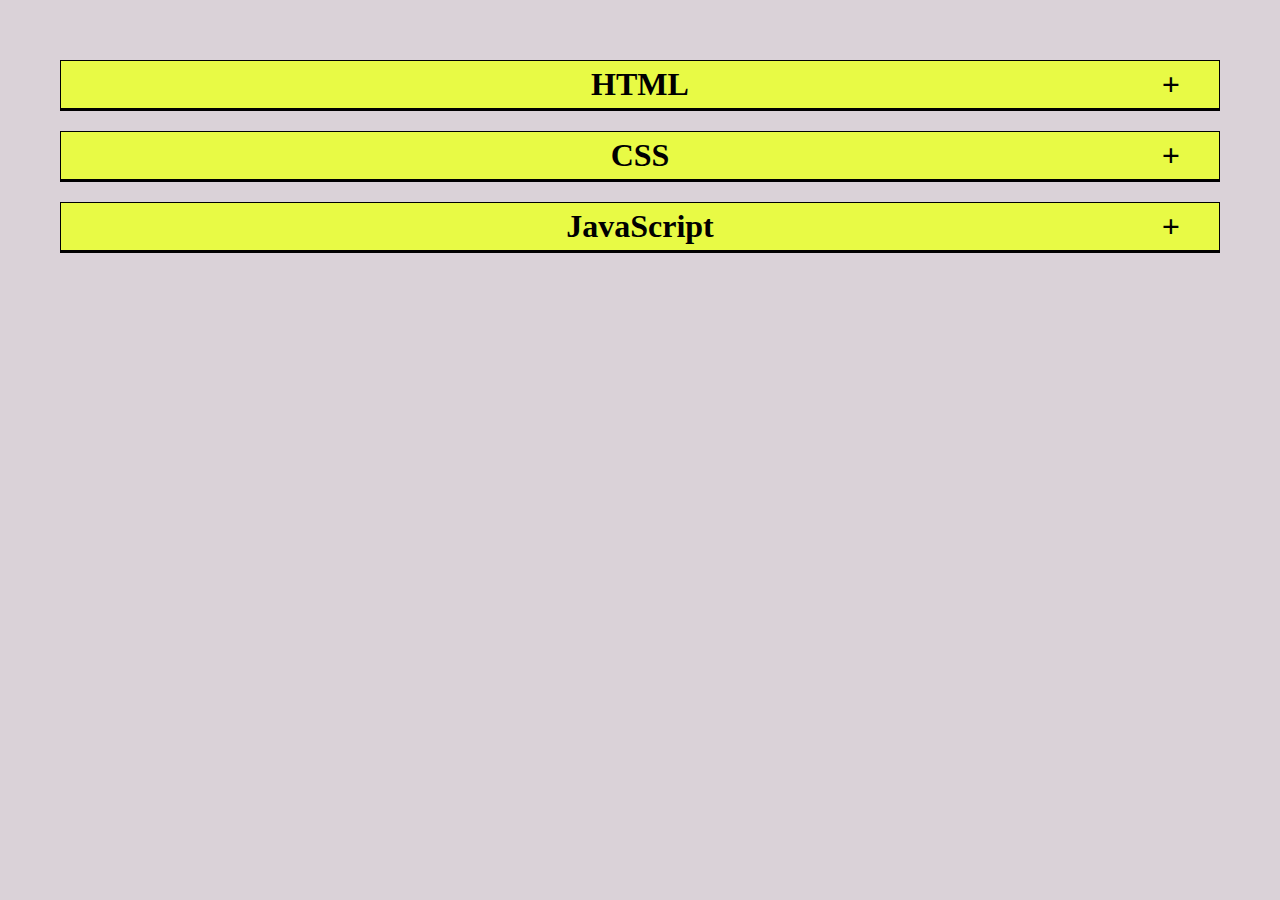
==== index.html @ e09d1b30 "Add files via upload" ====
<!DOCTYPE html>
<html lang="en">
<head>
    <meta charset="UTF-8">
    <meta name="viewport" content="width=device-width, initial-scale=1.0">
    <link rel="stylesheet" href="style.css">
    <script src="script.js" defer></script>
    <link rel="icon" href="https://encrypted-tbn0.gstatic.com/images?q=tbn:ANd9GcRuehREp-kf5p-QkOOOnv4qkEkkjfJUCospXw&usqp=CAU">
    <title>Collapse Tab</title>
</head>
<body>
    <div class="collapseTab">
        <h1 class="heading">HTML</h1>
        <p class="content">The HyperText Markup Language, or HTML is the 
            standard markup language for documents designed to be displayed 
            in a web browser. It can be assisted by technologies such as 
            Cascading Style Sheets (CSS) and scripting languages such as JavaScript.
            Web browsers receive HTML documents from a web server or from
            local storage and render the documents into multimedia web pages. 
            HTML describes the structure of a web page semantically and 
            originally included cues for the appearance of the document.
        </p>
    </div>
    <div class="collapseTab">
        <h1 class="heading">CSS</h1>
        <p class="content">Cascading Style Sheets (CSS) is a style sheet 
            language used for describing the presentation of a document 
            written in a markup language such as HTML. CSS is a 
            cornerstone technology of the World Wide Web, alongside 
            HTML and JavaScript.
            CSS is designed to enable the separation of presentation 
            and content, including layout, colors, and fonts. This 
            separation can improve content accessibility; provide 
            more flexibility and control in the specification of 
            presentation characteristics; enable multiple web pages 
            to share formatting by specifying the relevant CSS in a 
            separate .css file, which reduces complexity and repetition 
            in the structural content; and enable the .css file to be 
            cached to improve the page load speed between the pages 
            that share the file and its formatting.
        </p>
    </div>
    <div class="collapseTab">
        <h1 class="heading">JavaScript</h1>
        <p class="content">JavaScript, often abbreviated JS, is 
            a programming language that is one of the core 
            technologies of the World Wide Web, alongside HTML and 
            CSS. Over 97% of websites use JavaScript on the client 
            side for web page behavior,[12] often incorporating 
            third-party libraries.[13] All major web browsers 
            have a dedicated JavaScript engine to execute the 
            code on users' devices.
        </p>
    </div>
</body>
</html>
---- style.css ----
body{
    display: flex;
    flex-direction: column;
    background-color: #dad2d8;
    margin: 50px;
}
.heading{
    text-align: center;
    background-color: #e8fa45;
    margin: 0px;
    padding: 5px;
    border: 1px solid #000000;
}
.content{
    background-color: white;
    text-align: justify;
    margin: 0px;
    padding: 10px;
    border: 1px solid black;
}
.collapseTab{
    padding: 10px;
}
.heading::before{
    content: '+';
    position: absolute;
    right: 100px;
}
.content{
    position: relative;
    height: 0px;
    overflow: hidden;
    transition: 0.5s;
    padding: 0px;
}
.active .content{
    height: auto;
    padding: 10px;
}
.active .heading::before{
    content: '-';
    position: absolute;
    right: 100px;
}
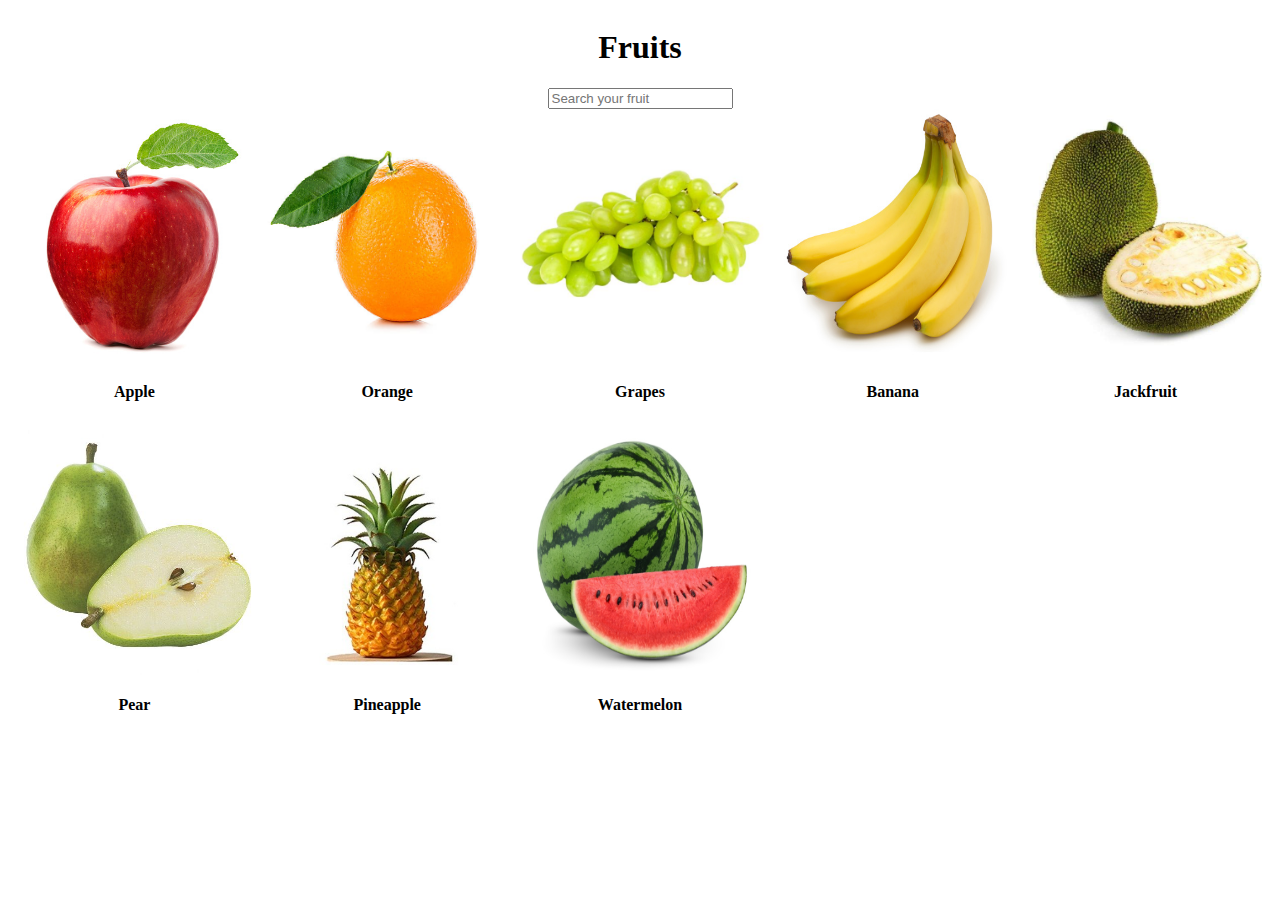
==== commit 41fb7334: "Add files via upload" ====
--- a/index.html
+++ b/index.html
@@ -5,52 +5,46 @@
     <meta name="viewport" content="width=device-width, initial-scale=1.0">
     <link rel="stylesheet" href="style.css">
     <script src="script.js" defer></script>
-    <link rel="icon" href="https://encrypted-tbn0.gstatic.com/images?q=tbn:ANd9GcRuehREp-kf5p-QkOOOnv4qkEkkjfJUCospXw&usqp=CAU">
-    <title>Collapse Tab</title>
+    <title>Search</title>
 </head>
 <body>
-    <div class="collapseTab">
-        <h1 class="heading">HTML</h1>
-        <p class="content">The HyperText Markup Language, or HTML is the 
-            standard markup language for documents designed to be displayed 
-            in a web browser. It can be assisted by technologies such as 
-            Cascading Style Sheets (CSS) and scripting languages such as JavaScript.
-            Web browsers receive HTML documents from a web server or from
-            local storage and render the documents into multimedia web pages. 
-            HTML describes the structure of a web page semantically and 
-            originally included cues for the appearance of the document.
-        </p>
+    <h1>Fruits</h1>
+    <div class="searchBox">
+        <input type="search" id="searchFruit" placeholder="Search your fruit" onkeyup="search()">
     </div>
-    <div class="collapseTab">
-        <h1 class="heading">CSS</h1>
-        <p class="content">Cascading Style Sheets (CSS) is a style sheet 
-            language used for describing the presentation of a document 
-            written in a markup language such as HTML. CSS is a 
-            cornerstone technology of the World Wide Web, alongside 
-            HTML and JavaScript.
-            CSS is designed to enable the separation of presentation 
-            and content, including layout, colors, and fonts. This 
-            separation can improve content accessibility; provide 
-            more flexibility and control in the specification of 
-            presentation characteristics; enable multiple web pages 
-            to share formatting by specifying the relevant CSS in a 
-            separate .css file, which reduces complexity and repetition 
-            in the structural content; and enable the .css file to be 
-            cached to improve the page load speed between the pages 
-            that share the file and its formatting.
-        </p>
-    </div>
-    <div class="collapseTab">
-        <h1 class="heading">JavaScript</h1>
-        <p class="content">JavaScript, often abbreviated JS, is 
-            a programming language that is one of the core 
-            technologies of the World Wide Web, alongside HTML and 
-            CSS. Over 97% of websites use JavaScript on the client 
-            side for web page behavior,[12] often incorporating 
-            third-party libraries.[13] All major web browsers 
-            have a dedicated JavaScript engine to execute the 
-            code on users' devices.
-        </p>
+    <div class="container">
+        <div class="item">
+            <img src="./images/apple.jpg" alt="apple" class="images">
+            <h4>Apple</h4>
+        </div>
+        <div class="item">
+            <img src="./images/orange.jpg" alt="orange" class="images">
+            <h4>Orange</h4>
+        </div>
+        <div class="item">
+            <img src="./images/grapes.jpg" alt="grapes" class="images">
+            <h4>Grapes</h4>
+        </div>
+        <div class="item">
+            <img src="./images/banana.jpg" alt="banana" class="images">
+            <h4>Banana</h4>
+        </div>
+        <div class="item">
+            <img src="./images/jackfruit.jpg" alt="jackfruit" class="images">
+            <h4>Jackfruit</h4>
+        </div>
+        <div class="item">
+            <img src="./images/pear.jpg" alt="pear" class="images">
+            <h4>Pear</h4>
+        </div>
+        <div class="item">
+            <img src="./images/pineapple.jpeg" alt="pineapple" class="images">
+            <h4>Pineapple</h4>
+        </div>
+        <div class="item">
+            <img src="./images/watermelon.jpg" alt="watermelon" class="images">
+            <h4>Watermelon</h4>
+        </div>
     </div>
 </body>
 </html>--- a/style.css
+++ b/style.css
@@ -1,44 +1,19 @@
 body{
     display: flex;
     flex-direction: column;
-    background-color: #dad2d8;
-    margin: 50px;
+    align-items: center;
 }
-.heading{
-    text-align: center;
-    background-color: #e8fa45;
-    margin: 0px;
-    padding: 5px;
-    border: 1px solid #000000;
+.container{
+    display: flex;
+    flex-wrap: wrap;
 }
-.content{
-    background-color: white;
-    text-align: justify;
-    margin: 0px;
-    padding: 10px;
-    border: 1px solid black;
+.item{
+    display: flex;
+    flex-direction: column;
+    align-items: center;
+    width: 20%;
 }
-.collapseTab{
-    padding: 10px;
-}
-.heading::before{
-    content: '+';
-    position: absolute;
-    right: 100px;
-}
-.content{
-    position: relative;
-    height: 0px;
-    overflow: hidden;
-    transition: 0.5s;
-    padding: 0px;
-}
-.active .content{
-    height: auto;
-    padding: 10px;
-}
-.active .heading::before{
-    content: '-';
-    position: absolute;
-    right: 100px;
-}+.images{
+    width: 100%;
+    height: 100%;
+  }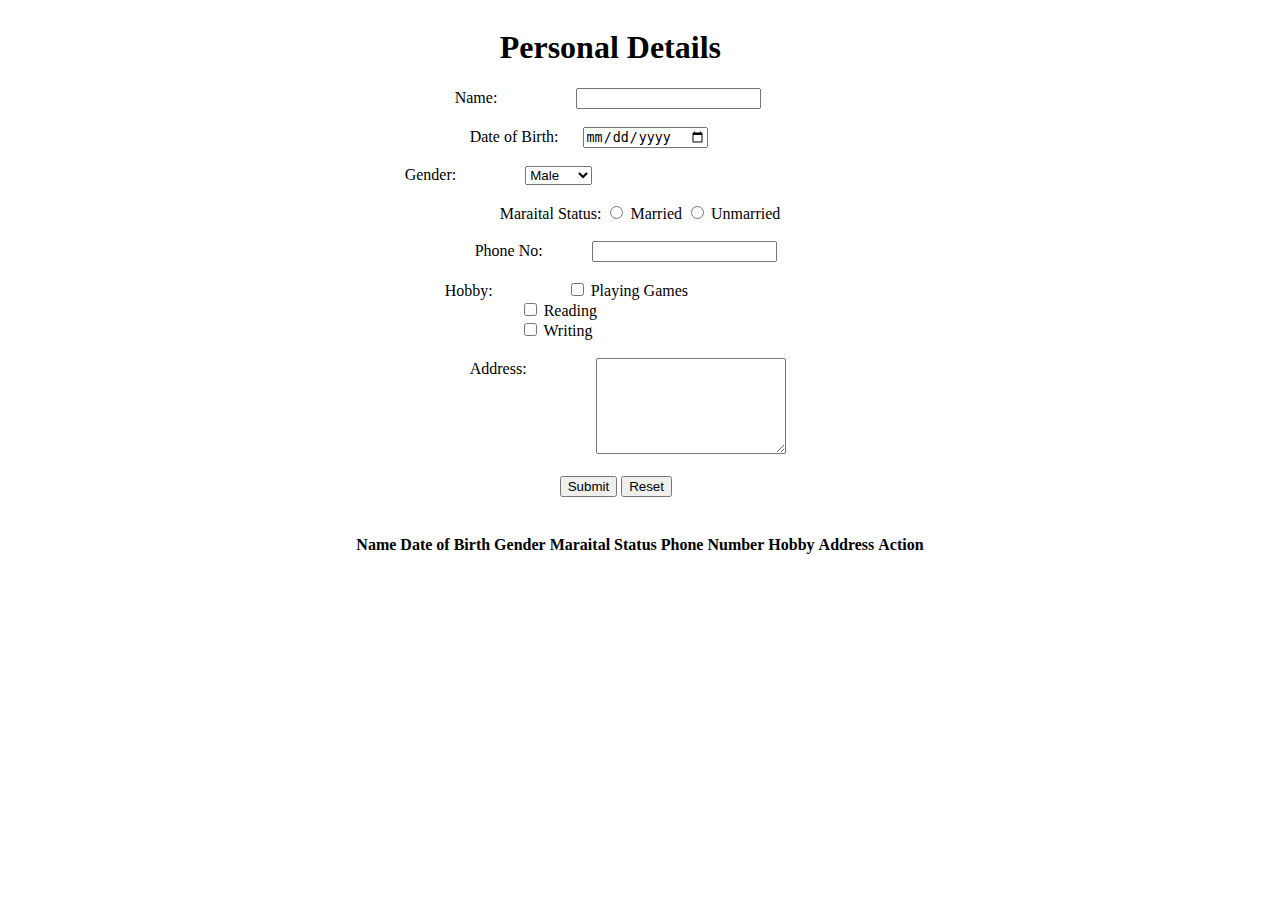
==== commit 998d6533: "Update index.html" ====
--- a/index.html
+++ b/index.html
@@ -1,50 +1,60 @@
-<!DOCTYPE html>
-<html lang="en">
-<head>
-    <meta charset="UTF-8">
-    <meta name="viewport" content="width=device-width, initial-scale=1.0">
-    <link rel="stylesheet" href="style.css">
-    <script src="script.js" defer></script>
-    <title>Search</title>
-</head>
-<body>
-    <h1>Fruits</h1>
-    <div class="searchBox">
-        <input type="search" id="searchFruit" placeholder="Search your fruit" onkeyup="search()">
-    </div>
-    <div class="container">
-        <div class="item">
-            <img src="./images/apple.jpg" alt="apple" class="images">
-            <h4>Apple</h4>
-        </div>
-        <div class="item">
-            <img src="./images/orange.jpg" alt="orange" class="images">
-            <h4>Orange</h4>
-        </div>
-        <div class="item">
-            <img src="./images/grapes.jpg" alt="grapes" class="images">
-            <h4>Grapes</h4>
-        </div>
-        <div class="item">
-            <img src="./images/banana.jpg" alt="banana" class="images">
-            <h4>Banana</h4>
-        </div>
-        <div class="item">
-            <img src="./images/jackfruit.jpg" alt="jackfruit" class="images">
-            <h4>Jackfruit</h4>
-        </div>
-        <div class="item">
-            <img src="./images/pear.jpg" alt="pear" class="images">
-            <h4>Pear</h4>
-        </div>
-        <div class="item">
-            <img src="./images/pineapple.jpeg" alt="pineapple" class="images">
-            <h4>Pineapple</h4>
-        </div>
-        <div class="item">
-            <img src="./images/watermelon.jpg" alt="watermelon" class="images">
-            <h4>Watermelon</h4>
-        </div>
-    </div>
-</body>
-</html>+<!DOCTYPE html>
+<html lang="en">
+<head>
+    <meta charset="UTF-8">
+    <meta name="viewport" content="width=device-width, initial-scale=1.0">
+    <title>CRUD</title>
+    <link rel="stylesheet" href="style.css">
+    <script src="script.js" defer></script>
+</head>
+<body>
+    <div class="personalDetails">
+        <h1>Personal Details</h1>
+        <form id="myForm">
+            <label for="name" style="position: relative; left: -45px;">Name:</label>
+            <input type="text" id="name" style="position: relative; left: 30px;" required oninvalid="this.setCustomValidity('Enter Your Name here')" oninput="this.setCustomValidity('')"><br><br>
+            <label for="dob" style="position: relative; left: -30px;">Date of Birth:</label>
+            <input type="date" id="dob" style="position: relative; left: -10px;" required oninvalid="this.setCustomValidity('Enter Your Date of Birth here')" oninput="this.setCustomValidity('')"><br><br>
+            <label for="gender" style="position: relative; left: -95px;">Gender:</label>
+            <select name="gender" id="gender" style="position: relative; left: -30px;">
+                <option value="male">Male</option>
+                <option value="female">Female</option>
+                <option value="others">Others</option>
+            </select><br><br>
+            <label for="maraitalStatus">Maraital Status:</label>
+            <input type="radio" id="married" name="maraitalStatus" value="Married" required>
+            <label for="married">Married</label>
+            <input type="radio" id="unmarried" name="maraitalStatus" value="Unmarried" required>
+            <label for="unmarried">Unmarried</label><br><br>
+            <label for="phone" style="position: relative; left: -25px;">Phone No:</label>
+            <input type="number" id="phone"  style="position: relative; left: 20px;"required><br><br>
+            <label for="hobby" style="position: relative; left: -55px;">Hobby:</label>
+            
+            <input class="check" type="checkbox" id="games" name="hobby" value="Playing Games" style="position: relative; left: 15px;">
+            <label for="games" style="position: relative; left: 15px;">Playing Games</label><br>
+            <input class="check" type="checkbox" id="reading" name="hobby" value="Reading" style="position: relative; left: 20px;">
+            <label for="reading" style="position: relative; left: 20px;">Reading</label><br>
+            <input class="check" type="checkbox" id="writing" name="hobby" value="Writing" style="position: relative; left: 20px;">
+            <label for="writing" style="position: relative; left: 20px;">Writing</label><br><br>
+            <label for="address" style="position: relative; left: -30px; top: -80px;">Address:</label>
+            <textarea name="address" id="address" cols="21" rows="6"  style="position: relative; left: 35px;" required oninvalid="this.setCustomValidity('Enter Your Address here')" oninput="this.setCustomValidity('')"></textarea><br><br>
+            <input type="submit" style="position: relative; left: 60px;">
+            <input type="reset"  style="position: relative; left: 60px;">
+        </form>
+    </div><br><br>
+    <div class="table">
+        <table>
+            <tr>
+                <th>Name</th>
+                <th>Date of Birth</th>
+                <th>Gender</th>
+                <th>Maraital Status</th>
+                <th>Phone Number</th>
+                <th>Hobby</th>
+                <th>Address</th>
+                <th>Action</th>
+            </tr>
+        </table>
+    </div>
+</body>
+</html>
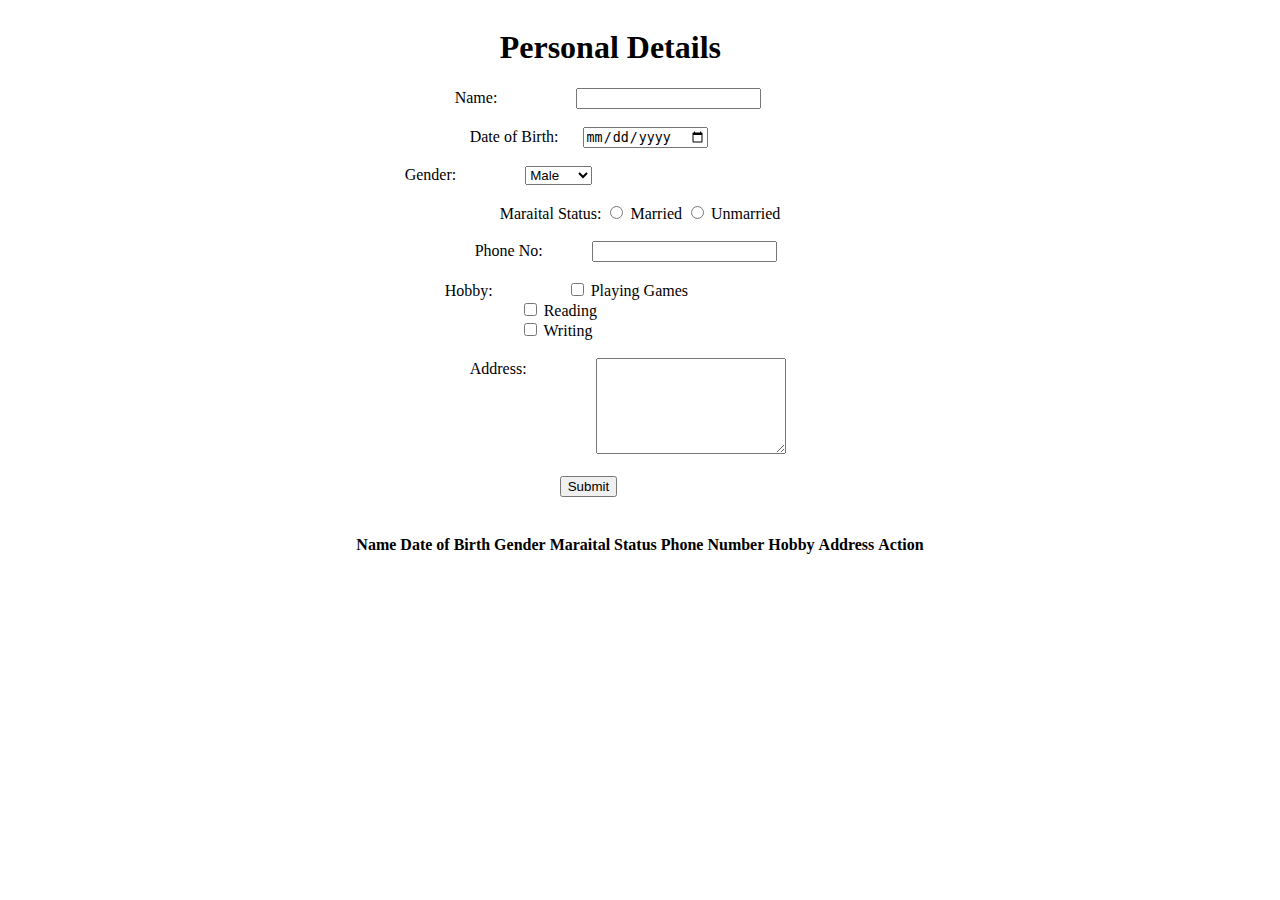
==== commit 33234277: "Update index.html" ====
--- a/index.html
+++ b/index.html
@@ -38,8 +38,7 @@
             <label for="writing" style="position: relative; left: 20px;">Writing</label><br><br>
             <label for="address" style="position: relative; left: -30px; top: -80px;">Address:</label>
             <textarea name="address" id="address" cols="21" rows="6"  style="position: relative; left: 35px;" required oninvalid="this.setCustomValidity('Enter Your Address here')" oninput="this.setCustomValidity('')"></textarea><br><br>
-            <input type="submit" style="position: relative; left: 60px;">
-            <input type="reset"  style="position: relative; left: 60px;">
+            <button id="sub" style="position: relative; left: 60px;">Submit</button>
         </form>
     </div><br><br>
     <div class="table">
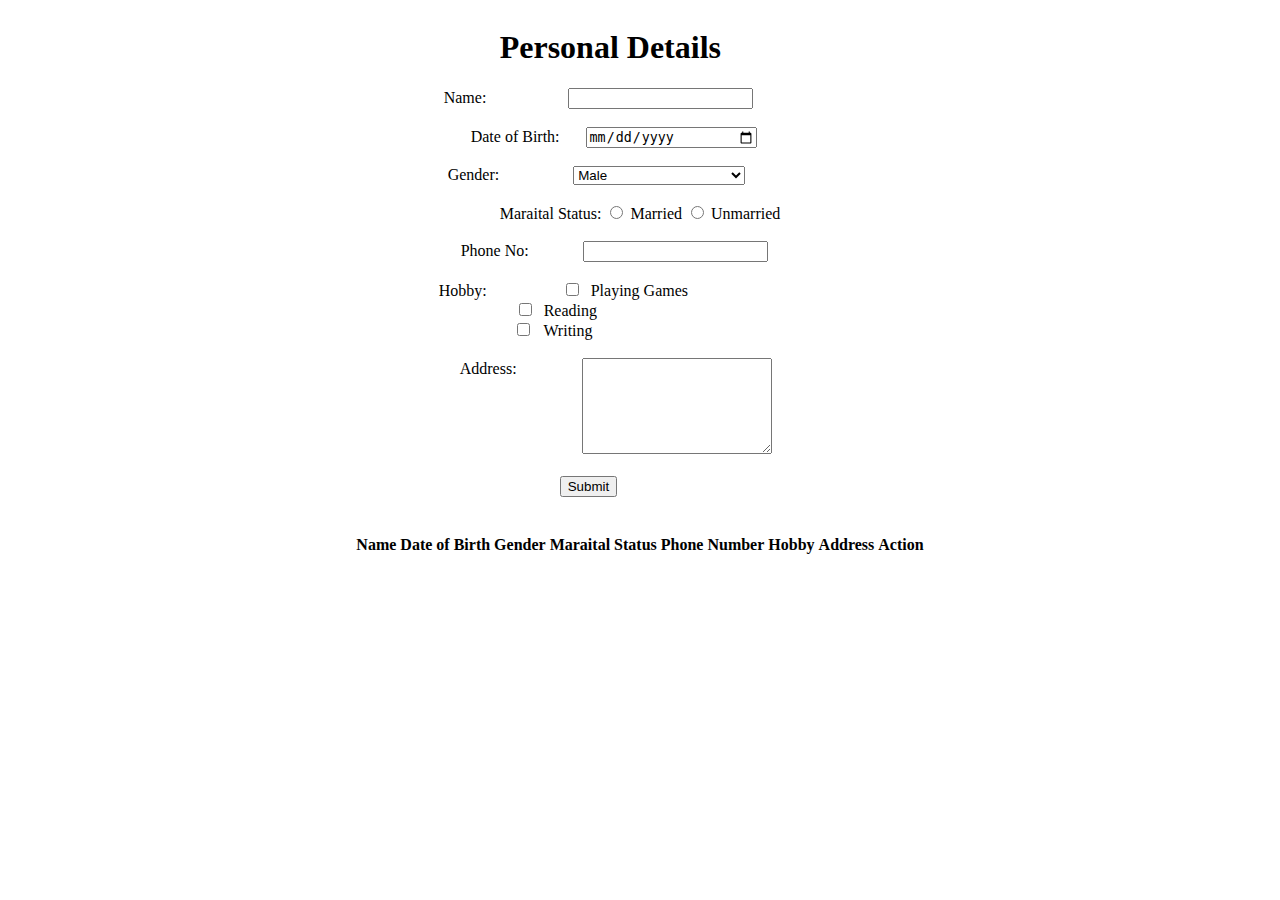
==== commit d421da13: "Update index.html" ====
--- a/index.html
+++ b/index.html
@@ -11,12 +11,12 @@
     <div class="personalDetails">
         <h1>Personal Details</h1>
         <form id="myForm">
-            <label for="name" style="position: relative; left: -45px;">Name:</label>
-            <input type="text" id="name" style="position: relative; left: 30px;" required oninvalid="this.setCustomValidity('Enter Your Name here')" oninput="this.setCustomValidity('')"><br><br>
-            <label for="dob" style="position: relative; left: -30px;">Date of Birth:</label>
-            <input type="date" id="dob" style="position: relative; left: -10px;" required oninvalid="this.setCustomValidity('Enter Your Date of Birth here')" oninput="this.setCustomValidity('')"><br><br>
-            <label for="gender" style="position: relative; left: -95px;">Gender:</label>
-            <select name="gender" id="gender" style="position: relative; left: -30px;">
+            <label for="name" style="position: relative; left: -56px;">Name:</label>
+            <input type="text" id="name" style="position: relative; left: 22px;" required oninvalid="this.setCustomValidity('Enter Your Name here')" oninput="this.setCustomValidity('')"><br><br>
+            <label for="dob" style="position: relative; left: -29px;">Date of Birth:</label>
+            <input type="date" id="dob" style="position: relative; left: -7px; width: 166px;" required oninvalid="this.setCustomValidity('Enter Your Date of Birth here')" oninput="this.setCustomValidity('')"><br><br>
+            <label for="gender" style="position: relative; left: -52px;">Gender:</label>
+            <select name="gender" id="gender" style="position: relative; left: 18px; width: 172px;">
                 <option value="male">Male</option>
                 <option value="female">Female</option>
                 <option value="others">Others</option>
@@ -26,18 +26,18 @@
             <label for="married">Married</label>
             <input type="radio" id="unmarried" name="maraitalStatus" value="Unmarried" required>
             <label for="unmarried">Unmarried</label><br><br>
-            <label for="phone" style="position: relative; left: -25px;">Phone No:</label>
-            <input type="number" id="phone"  style="position: relative; left: 20px;"required><br><br>
-            <label for="hobby" style="position: relative; left: -55px;">Hobby:</label>
+            <label for="phone" style="position: relative; left: -39px;">Phone No:</label>
+            <input type="number" id="phone"  style="position: relative; left: 11px;"required><br><br>
+            <label for="hobby" style="position: relative; left: -61px;">Hobby:</label>
             
-            <input class="check" type="checkbox" id="games" name="hobby" value="Playing Games" style="position: relative; left: 15px;">
+            <input class="check" type="checkbox" id="games" name="hobby" value="Playing Games" style="position: relative; left: 10px;">
             <label for="games" style="position: relative; left: 15px;">Playing Games</label><br>
-            <input class="check" type="checkbox" id="reading" name="hobby" value="Reading" style="position: relative; left: 20px;">
+            <input class="check" type="checkbox" id="reading" name="hobby" value="Reading" style="position: relative; left: 15px;">
             <label for="reading" style="position: relative; left: 20px;">Reading</label><br>
-            <input class="check" type="checkbox" id="writing" name="hobby" value="Writing" style="position: relative; left: 20px;">
+            <input class="check" type="checkbox" id="writing" name="hobby" value="Writing" style="position: relative; left: 13px;">
             <label for="writing" style="position: relative; left: 20px;">Writing</label><br><br>
-            <label for="address" style="position: relative; left: -30px; top: -80px;">Address:</label>
-            <textarea name="address" id="address" cols="21" rows="6"  style="position: relative; left: 35px;" required oninvalid="this.setCustomValidity('Enter Your Address here')" oninput="this.setCustomValidity('')"></textarea><br><br>
+            <label for="address" style="position: relative; left: -40px; top: -80px;">Address:</label>
+            <textarea name="address" id="address" cols="21" rows="6"  style="position: relative; left: 21px;" required oninvalid="this.setCustomValidity('Enter Your Address here')" oninput="this.setCustomValidity('')"></textarea><br><br>
             <button id="sub" style="position: relative; left: 60px;">Submit</button>
         </form>
     </div><br><br>
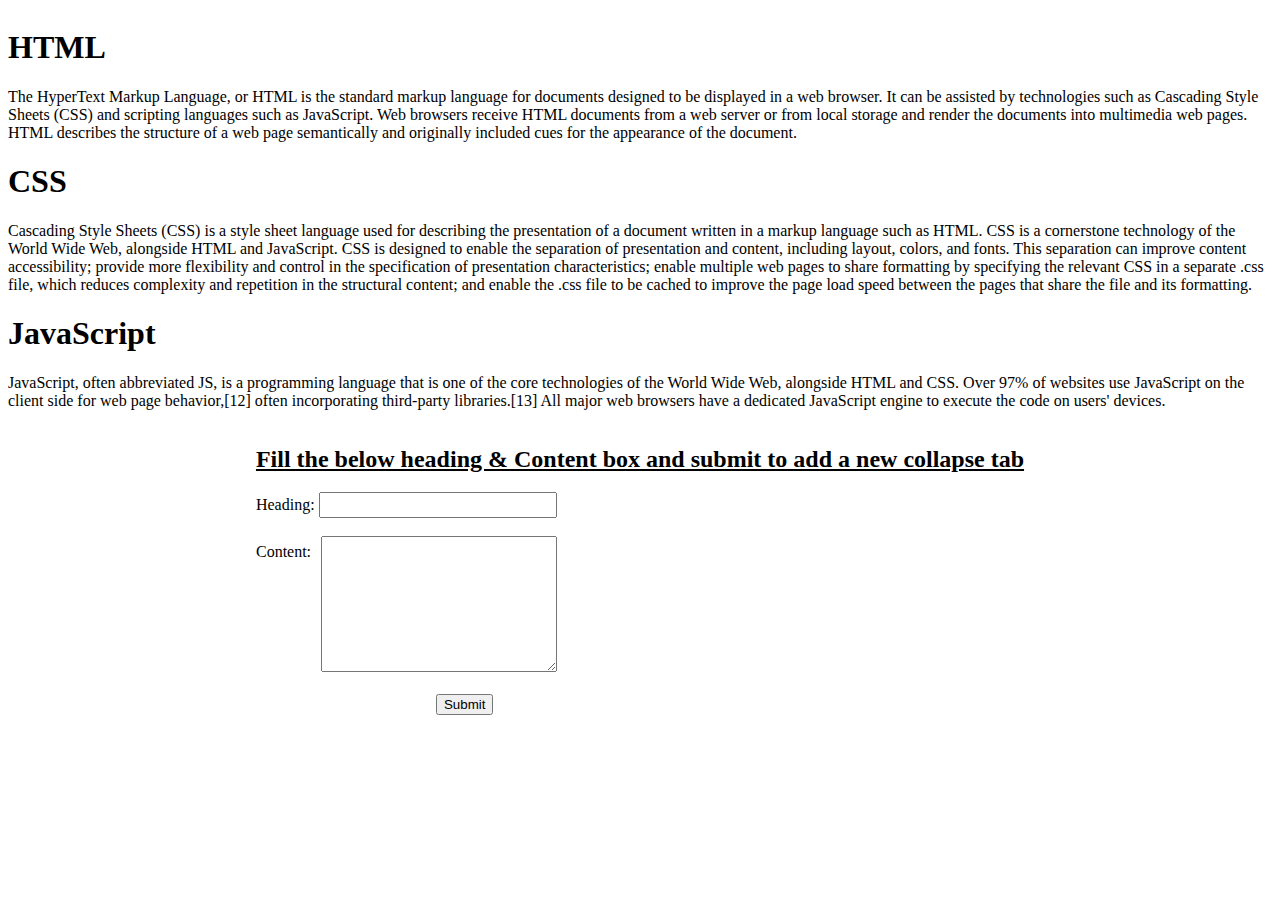
==== commit 29594e39: "Update index.html" ====
--- a/index.html
+++ b/index.html
@@ -1,59 +1,68 @@
-<!DOCTYPE html>
-<html lang="en">
-<head>
-    <meta charset="UTF-8">
-    <meta name="viewport" content="width=device-width, initial-scale=1.0">
-    <title>CRUD</title>
-    <link rel="stylesheet" href="style.css">
-    <script src="script.js" defer></script>
-</head>
-<body>
-    <div class="personalDetails">
-        <h1>Personal Details</h1>
-        <form id="myForm">
-            <label for="name" style="position: relative; left: -56px;">Name:</label>
-            <input type="text" id="name" style="position: relative; left: 22px;" required oninvalid="this.setCustomValidity('Enter Your Name here')" oninput="this.setCustomValidity('')"><br><br>
-            <label for="dob" style="position: relative; left: -29px;">Date of Birth:</label>
-            <input type="date" id="dob" style="position: relative; left: -7px; width: 166px;" required oninvalid="this.setCustomValidity('Enter Your Date of Birth here')" oninput="this.setCustomValidity('')"><br><br>
-            <label for="gender" style="position: relative; left: -52px;">Gender:</label>
-            <select name="gender" id="gender" style="position: relative; left: 18px; width: 172px;">
-                <option value="male">Male</option>
-                <option value="female">Female</option>
-                <option value="others">Others</option>
-            </select><br><br>
-            <label for="maraitalStatus">Maraital Status:</label>
-            <input type="radio" id="married" name="maraitalStatus" value="Married" required>
-            <label for="married">Married</label>
-            <input type="radio" id="unmarried" name="maraitalStatus" value="Unmarried" required>
-            <label for="unmarried">Unmarried</label><br><br>
-            <label for="phone" style="position: relative; left: -39px;">Phone No:</label>
-            <input type="number" id="phone"  style="position: relative; left: 11px;"required><br><br>
-            <label for="hobby" style="position: relative; left: -61px;">Hobby:</label>
-            
-            <input class="check" type="checkbox" id="games" name="hobby" value="Playing Games" style="position: relative; left: 10px;">
-            <label for="games" style="position: relative; left: 15px;">Playing Games</label><br>
-            <input class="check" type="checkbox" id="reading" name="hobby" value="Reading" style="position: relative; left: 15px;">
-            <label for="reading" style="position: relative; left: 20px;">Reading</label><br>
-            <input class="check" type="checkbox" id="writing" name="hobby" value="Writing" style="position: relative; left: 13px;">
-            <label for="writing" style="position: relative; left: 20px;">Writing</label><br><br>
-            <label for="address" style="position: relative; left: -40px; top: -80px;">Address:</label>
-            <textarea name="address" id="address" cols="21" rows="6"  style="position: relative; left: 21px;" required oninvalid="this.setCustomValidity('Enter Your Address here')" oninput="this.setCustomValidity('')"></textarea><br><br>
-            <button id="sub" style="position: relative; left: 60px;">Submit</button>
-        </form>
-    </div><br><br>
-    <div class="table">
-        <table>
-            <tr>
-                <th>Name</th>
-                <th>Date of Birth</th>
-                <th>Gender</th>
-                <th>Maraital Status</th>
-                <th>Phone Number</th>
-                <th>Hobby</th>
-                <th>Address</th>
-                <th>Action</th>
-            </tr>
-        </table>
-    </div>
-</body>
-</html>
+<!DOCTYPE html>
+<html lang="en">
+<head>
+    <meta charset="UTF-8">
+    <meta name="viewport" content="width=device-width, initial-scale=1.0">
+    <link rel="stylesheet" href="style.css">
+    <script src="script.js" defer></script>
+    <link rel="icon" href="https://encrypted-tbn0.gstatic.com/images?q=tbn:ANd9GcRuehREp-kf5p-QkOOOnv4qkEkkjfJUCospXw&usqp=CAU">
+    <title>Collapse Tab</title>
+</head>
+<body>
+    <div id="container">
+        <div class="collapseTab">
+            <h1 class="heading">HTML</h1>
+            <p class="content">The HyperText Markup Language, or HTML is the 
+                standard markup language for documents designed to be displayed 
+                in a web browser. It can be assisted by technologies such as 
+                Cascading Style Sheets (CSS) and scripting languages such as JavaScript.
+                Web browsers receive HTML documents from a web server or from
+                local storage and render the documents into multimedia web pages. 
+                HTML describes the structure of a web page semantically and 
+                originally included cues for the appearance of the document.
+            </p>
+        </div>
+        <div class="collapseTab">
+            <h1 class="heading">CSS</h1>
+            <p class="content">Cascading Style Sheets (CSS) is a style sheet 
+                language used for describing the presentation of a document 
+                written in a markup language such as HTML. CSS is a 
+                cornerstone technology of the World Wide Web, alongside 
+                HTML and JavaScript.
+                CSS is designed to enable the separation of presentation 
+                and content, including layout, colors, and fonts. This 
+                separation can improve content accessibility; provide 
+                more flexibility and control in the specification of 
+                presentation characteristics; enable multiple web pages 
+                to share formatting by specifying the relevant CSS in a 
+                separate .css file, which reduces complexity and repetition 
+                in the structural content; and enable the .css file to be 
+                cached to improve the page load speed between the pages 
+                that share the file and its formatting.
+            </p>
+        </div>
+        <div class="collapseTab">
+            <h1 class="heading">JavaScript</h1>
+            <p class="content">JavaScript, often abbreviated JS, is 
+                a programming language that is one of the core 
+                technologies of the World Wide Web, alongside HTML and 
+                CSS. Over 97% of websites use JavaScript on the client 
+                side for web page behavior,[12] often incorporating 
+                third-party libraries.[13] All major web browsers 
+                have a dedicated JavaScript engine to execute the 
+                code on users' devices.
+            </p>
+        </div>
+    </div>
+    <div class="newCollapseTab">
+        <h2><u>Fill the below heading & Content box and submit to add a new collapse tab</u></h2>
+        <form>
+            <label for="newHeading">Heading:</label>
+            <input type="text" id="newHeading" style="width: 230px; height: 20px;" required><br><br>
+            <label for="newContent" style="position: relative; top: -115px;">Content:</label>
+            <textarea name="newContent" id="newContent" cols="30" rows="10" style="position: relative; left: 6px; width: 230px; height: 130px;" required></textarea><br><br>
+            <button style="position: relative; left: 180px;" onclick="newTab(event)">Submit</button>
+        </form>
+    </div>
+</body>
+</html>
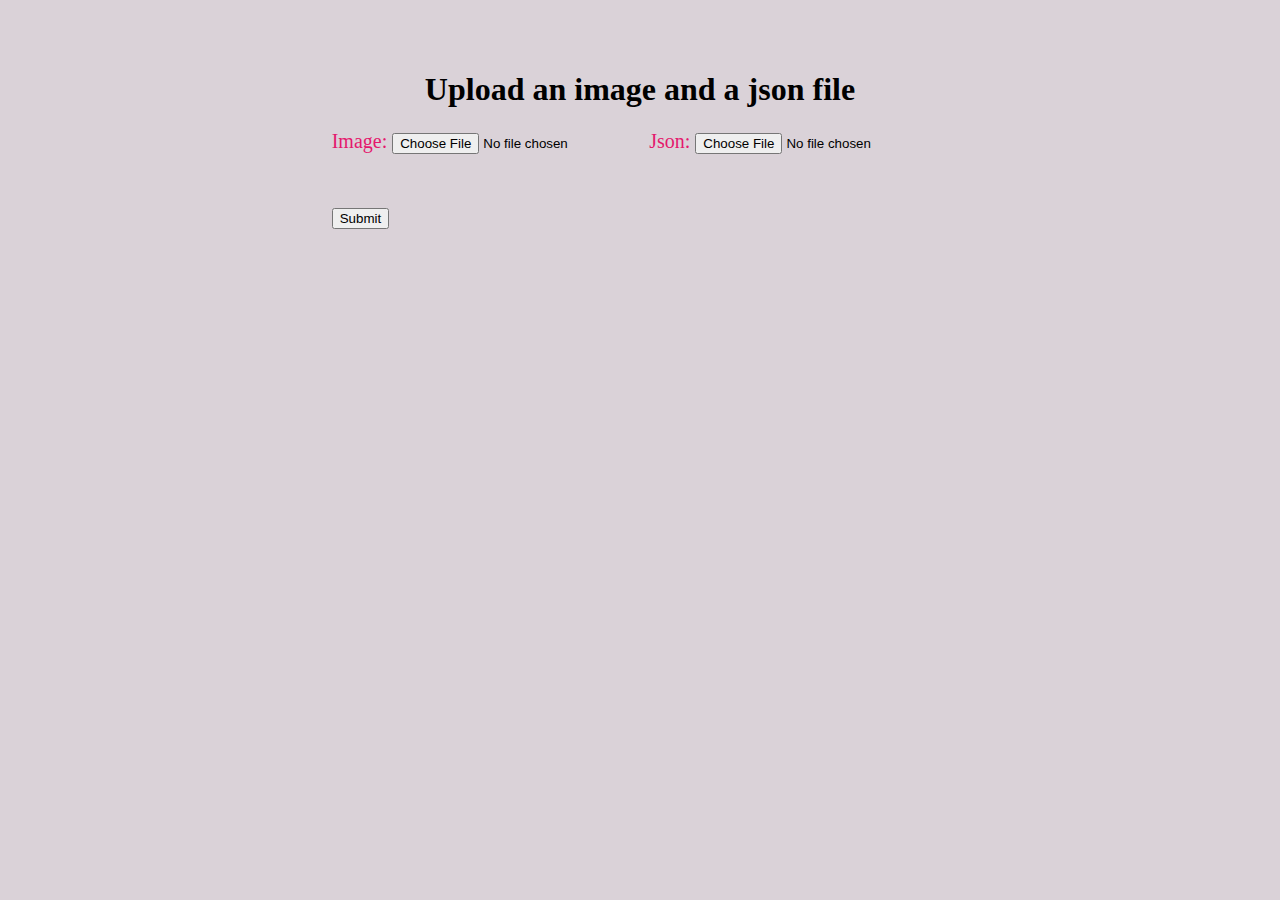
==== commit 7f509dbe: "Add files via upload" ====
--- a/index.html
+++ b/index.html
@@ -1,68 +1,22 @@
-<!DOCTYPE html>
-<html lang="en">
-<head>
-    <meta charset="UTF-8">
-    <meta name="viewport" content="width=device-width, initial-scale=1.0">
-    <link rel="stylesheet" href="style.css">
-    <script src="script.js" defer></script>
-    <link rel="icon" href="https://encrypted-tbn0.gstatic.com/images?q=tbn:ANd9GcRuehREp-kf5p-QkOOOnv4qkEkkjfJUCospXw&usqp=CAU">
-    <title>Collapse Tab</title>
-</head>
-<body>
-    <div id="container">
-        <div class="collapseTab">
-            <h1 class="heading">HTML</h1>
-            <p class="content">The HyperText Markup Language, or HTML is the 
-                standard markup language for documents designed to be displayed 
-                in a web browser. It can be assisted by technologies such as 
-                Cascading Style Sheets (CSS) and scripting languages such as JavaScript.
-                Web browsers receive HTML documents from a web server or from
-                local storage and render the documents into multimedia web pages. 
-                HTML describes the structure of a web page semantically and 
-                originally included cues for the appearance of the document.
-            </p>
-        </div>
-        <div class="collapseTab">
-            <h1 class="heading">CSS</h1>
-            <p class="content">Cascading Style Sheets (CSS) is a style sheet 
-                language used for describing the presentation of a document 
-                written in a markup language such as HTML. CSS is a 
-                cornerstone technology of the World Wide Web, alongside 
-                HTML and JavaScript.
-                CSS is designed to enable the separation of presentation 
-                and content, including layout, colors, and fonts. This 
-                separation can improve content accessibility; provide 
-                more flexibility and control in the specification of 
-                presentation characteristics; enable multiple web pages 
-                to share formatting by specifying the relevant CSS in a 
-                separate .css file, which reduces complexity and repetition 
-                in the structural content; and enable the .css file to be 
-                cached to improve the page load speed between the pages 
-                that share the file and its formatting.
-            </p>
-        </div>
-        <div class="collapseTab">
-            <h1 class="heading">JavaScript</h1>
-            <p class="content">JavaScript, often abbreviated JS, is 
-                a programming language that is one of the core 
-                technologies of the World Wide Web, alongside HTML and 
-                CSS. Over 97% of websites use JavaScript on the client 
-                side for web page behavior,[12] often incorporating 
-                third-party libraries.[13] All major web browsers 
-                have a dedicated JavaScript engine to execute the 
-                code on users' devices.
-            </p>
-        </div>
-    </div>
-    <div class="newCollapseTab">
-        <h2><u>Fill the below heading & Content box and submit to add a new collapse tab</u></h2>
-        <form>
-            <label for="newHeading">Heading:</label>
-            <input type="text" id="newHeading" style="width: 230px; height: 20px;" required><br><br>
-            <label for="newContent" style="position: relative; top: -115px;">Content:</label>
-            <textarea name="newContent" id="newContent" cols="30" rows="10" style="position: relative; left: 6px; width: 230px; height: 130px;" required></textarea><br><br>
-            <button style="position: relative; left: 180px;" onclick="newTab(event)">Submit</button>
-        </form>
-    </div>
-</body>
-</html>
+<!DOCTYPE html>
+<html lang="en">
+<head>
+    <meta charset="UTF-8">
+    <meta name="viewport" content="width=device-width, initial-scale=1.0">
+    <title>Uploading files and display</title>
+    <link rel="stylesheet" href="style.css">
+    <script defer src="script.js"></script>
+</head>
+<body>
+    <h1>Upload an image and a json file</h1>
+    <div class="upload">
+        <form method="get" action="display.html">
+            <label for="image">Image: </label>
+            <input type="file" id="image" name="image" accept="image/*" required>
+            <label for="json">Json: </label>
+            <input type="file" id="json" name="json" accept=".json" required><br><br><br><br>
+            <button type="submit" onclick="saveLocalStorage()">Submit</button>
+        </form>
+    </div>
+</body>
+</html>--- a/style.css
+++ b/style.css
@@ -1,19 +1,57 @@
 body{
     display: flex;
     flex-direction: column;
+    background-color: #dad2d8;
+    margin: 50px;
     align-items: center;
 }
-.container{
-    display: flex;
-    flex-wrap: wrap;
+.heading{
+    text-align: center;
+    background-color: #e8fa45;
+    margin: 0px;
+    padding: 5px;
+    border: 1px solid #000000;
 }
-.item{
+.content{
+    background-color: white;
+    text-align: justify;
+    margin: 0px;
+    padding: 10px;
+    border: 1px solid black;
+}
+.collapseTab{
+    padding: 10px;
+}
+.heading::before{
+    content: '+';
+    position: absolute;
+    right: 100px;
+}
+.content{
+    position: relative;
+    height: 0px;
+    overflow: hidden;
+    transition: 0.5s;
+    padding: 0px;
+}
+.active .content{
+    height: auto;
+    padding: 10px;
+}
+.active .heading::before{
+    content: '-';
+    position: absolute;
+    right: 100px;
+}
+.newCollapseTab{
     display: flex;
     flex-direction: column;
     align-items: center;
-    width: 20%;
+    color: rgb(11, 132, 238);
+    border: 2px solid #000000;
+    padding: 20px;
 }
-.images{
-    width: 100%;
-    height: 100%;
-  }+label{
+    color: rgb(228, 24, 109);
+    font-size: 20px;
+}
